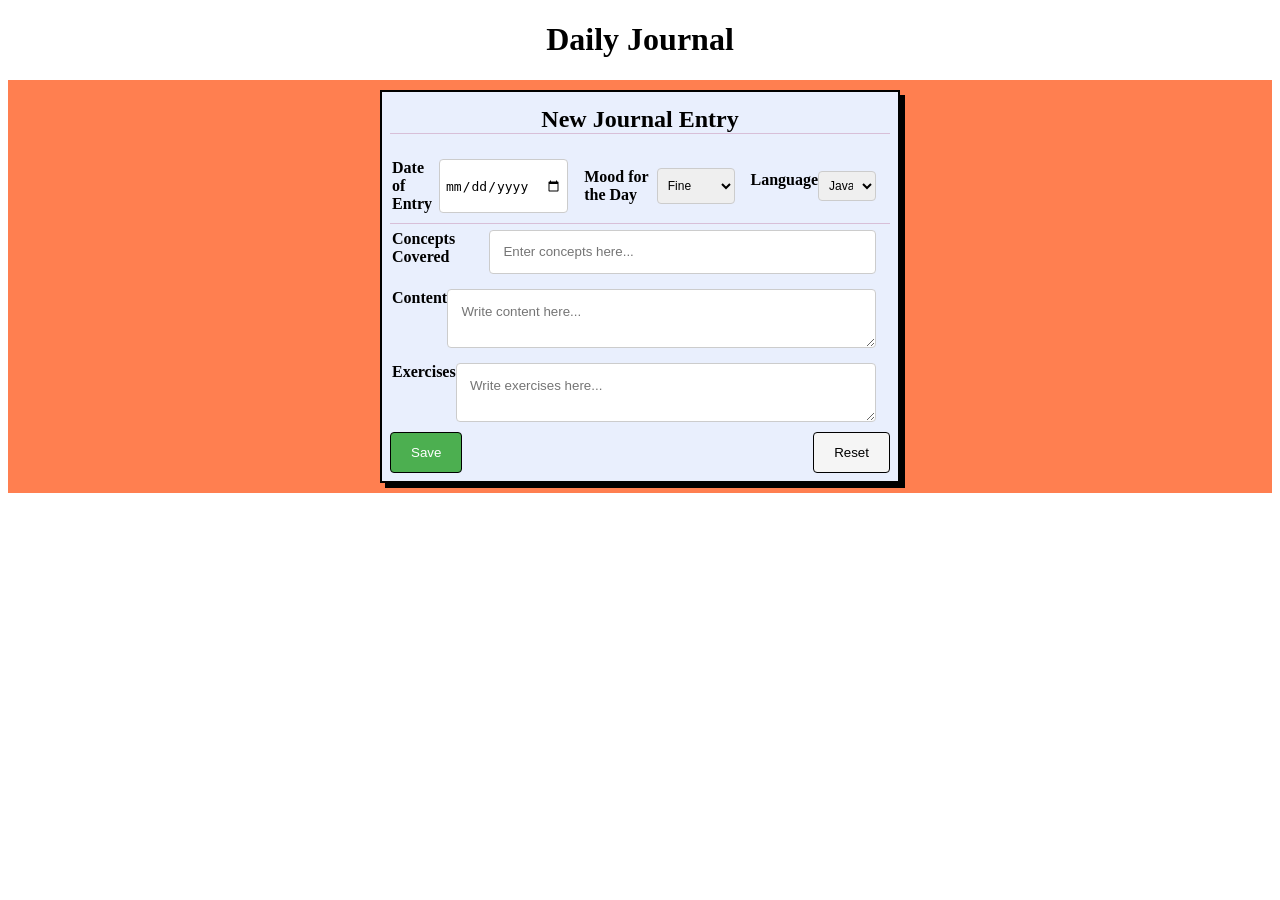
==== src/index.html @ 8e069c4e "adding extra fields to the object factory and index based on how I had modified my json database" ====
<!DOCTYPE html>
<html lang="en">
<head>
    <meta charset="UTF-8">
    <meta name="viewport" content="width=device-width, initial-scale=1.0">
    <meta http-equiv="X-UA-Compatible" content="ie=edge">
    <title>Document</title>
    <link rel="stylesheet" href="/src/styles/journal.css">
</head>
<body>
    
    <!-- TODO: Smart Defaults:
        Make Default Today (or a button to make today) 
        After Research: requires JavaScript...
    -->

    <!-- TODO: Required Fields
        Use Asterisk to imply required fields 
        associating indicators with labels -->
 
    <header>
        <h1>Daily Journal</h1>
    </header>
    <div class="wrapper">
        <div class="div__form">
            <article id="article__form">
                <h2>New Journal Entry</h2>
                <form action="">
                    <div class="row-forms">
                        <fieldset>
                            <label for="journalDate">Date of Entry</label>
                            <input type="date" id="journalDate" name="journalDate" id="today">
                        </fieldset>
                        <fieldset>
                            <label for="mood">Mood for the Day</label>
                            <select name="mood" id="mood">
                                <option value="fine">Fine</option>
                                <option value="happy">Happy</option>
                                <option value="sad">Sad</option>
                            </select> 
                        </fieldset>
                        <fieldset>
                            <label for="language">Language</label>
                            <select name="language" id="language">
                                <option value="JavaScript">JavaScript</option>
                                <option value="Python">Python</option>
                                <option value="HTML">HTML</option>
                                <option value="CSS">CSS</option>
                            </select> 
                        </fieldset>
                    </div>
                    <div class="column-forms">
                        <fieldset>
                            <label for="concepts">Concepts Covered</label>
                            <input type="text" name="concepts" id="concepts" placeholder="Enter concepts here...">
                        </fieldset>
                        <fieldset>
                            <label for="Content">Content</label>
                            <textarea name="content" class="content" id="content" placeholder="Write content here..."></textarea>
                        </fieldset>
                        <fieldset>
                            <label for="exercises">Exercises</label>
                            <textarea name="exercises" class="exercises" id="exercises" placeholder="Write exercises here..."></textarea>
                        </fieldset>
                    </div>
                </form>
                <div class="buttons">       
                    <button class="save-button">Save</button>
                    <button class="reset-button">Reset</button>
                </div>
            </article>
        </div>
        <div class="entries__container">
        </div>
    </div>
    <script type="module" src="scripts/journal.js"></script>
</body>
</html>
---- src/styles/journal.css ----
h1 {
    text-align: center;
}

h2 {
    text-align: center;
    border-bottom: 1px solid thistle;
    margin-top: .25em;
}

.wrapper {
    /* display: flex;
    justify-content: center;
    align-items: flex-start;
    flex-direction: row;
    flex-wrap: wrap; */
    background-color: coral;
}

.entries__container {
    display: flex;
    justify-content: center;
    align-items: flex-start;
    flex-direction: row;
    flex-wrap: wrap;
}

article {
    display: flex;
    flex-direction: column;
    background-color: #E9EFFD;
    box-shadow: 5px 5px;
    margin: 10px;
    border: 2px solid black;
    padding: .5em;
    max-width: 350px;
}

#article__form {
    max-width: 500px;
    width: 100%
}

.div__form {
    display: flex;
    justify-content: center;
    width: 100%;
    margin: auto;
}

::placeholder {
    font-family: Arial, Helvetica, sans-serif;
}


/*      FORMS        */

input[type=text], [type=select], [type=date], textarea, select {
    border: 1px solid #ccc;
    border-radius: 4px;
}

input[type=date] {
    padding: .4em;
    font-size: 1em;
}

input[type=select], select {
    padding: .5em;
    font-size: .75em;
}


input[type=text], textarea {
    padding: 1em;
    width: 95%;
}

.row-forms {
    display: flex;
    flex-direction: row;
    align-items: center;
    border-bottom: 1px solid thistle;
}

input[type=select], [type=date], select {
    width: 80%;
}

fieldset {
    display: flex;
    border: none;
    justify-content: center;
    padding-inline-start: 0;
}

.entry {
    height: 100px;
    resize: vertical;
}

label {
    font-weight: bold;
}

/*      BUTTONS      */
.buttons {
    display: flex;
    flex-direction: row;
    justify-content: space-between;
}

.save-button {
    background-color: #4CAF50;
    color: white;
  }

.save-button:hover {
    background-color: #45a049;
  }

.reset-button {
    background-color: whitesmoke;
}

.reset-button:hover {
    background-color: lightgray;
  }

button {
    padding: 12px 20px;
    border: 1px solid black;
    border-radius: 4px;
    cursor: pointer;
  }
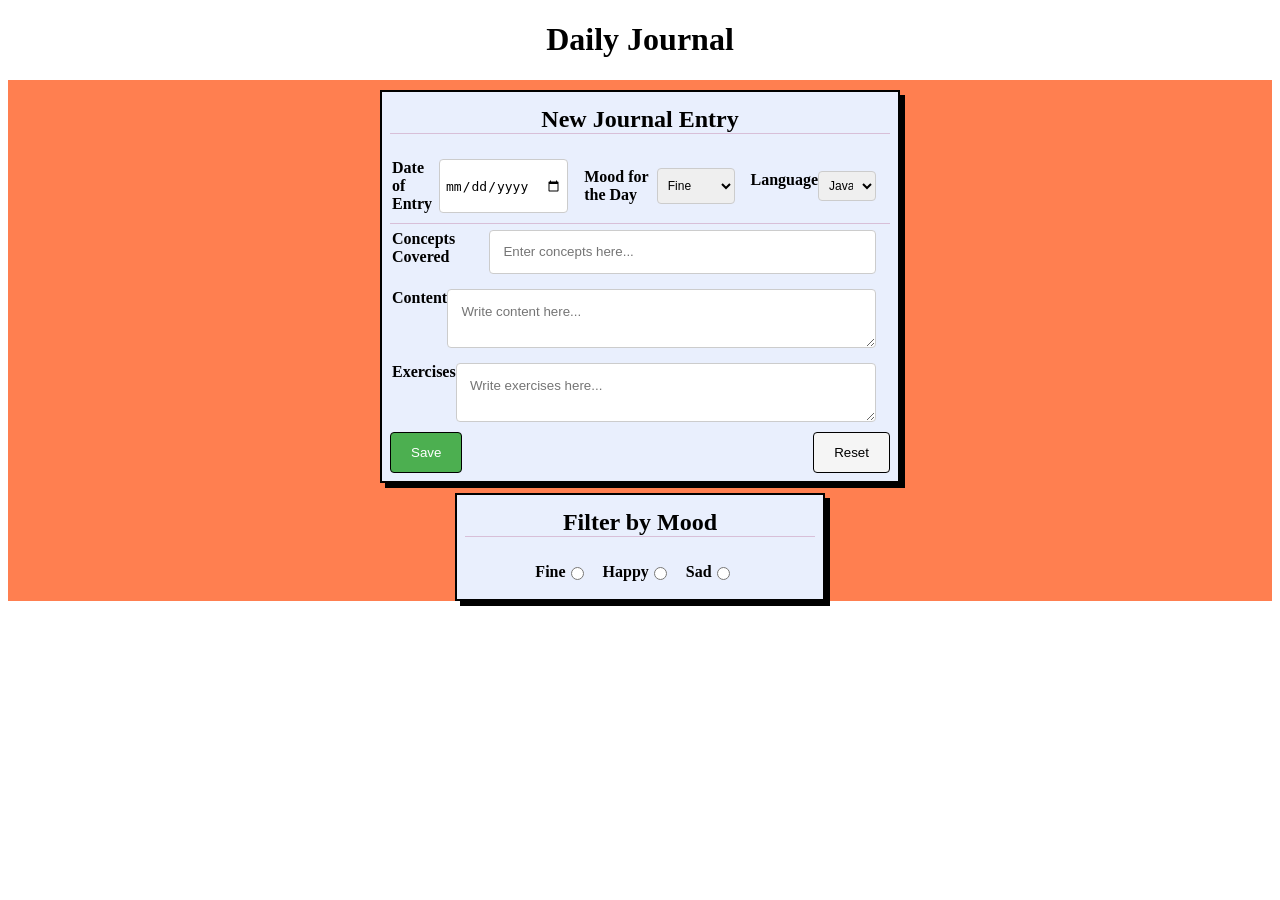
==== commit b15fd681: "radio buttons added" ====
--- a/src/index.html
+++ b/src/index.html
@@ -70,6 +70,24 @@
                 </div>
             </article>
         </div>
+
+        <article id="moodfilters__container">
+            <h2 id="moodfilters__header">Filter by Mood</h2>
+            <div id="moodfilters">
+                <fieldset>
+                    <label for="fine">Fine</label>
+                    <input type="radio" name="mood" id="fine" value="fine">
+                </fieldset>
+                <fieldset>
+                    <label for="happy">Happy</label>
+                    <input type="radio" name="mood" id="happy" value="happy">
+                </fieldset>
+                <fieldset>
+                    <label for="sad">Sad</label>
+                    <input type="radio" name="mood" id="sad" value="sad">
+                </fieldset>
+            </div>
+        </article>
         <div class="entries__container">
         </div>
     </div>
--- a/src/styles/journal.css
+++ b/src/styles/journal.css
@@ -9,11 +9,6 @@
 }
 
 .wrapper {
-    /* display: flex;
-    justify-content: center;
-    align-items: flex-start;
-    flex-direction: row;
-    flex-wrap: wrap; */
     background-color: coral;
 }
 
@@ -50,6 +45,17 @@
 
 ::placeholder {
     font-family: Arial, Helvetica, sans-serif;
+}
+
+/*      FILTERS         */
+#moodfilters__container {
+    margin: auto;
+}
+
+#moodfilters {
+    display: flex;
+    justify-content: center;
+    flex-direction: row;
 }
 
 
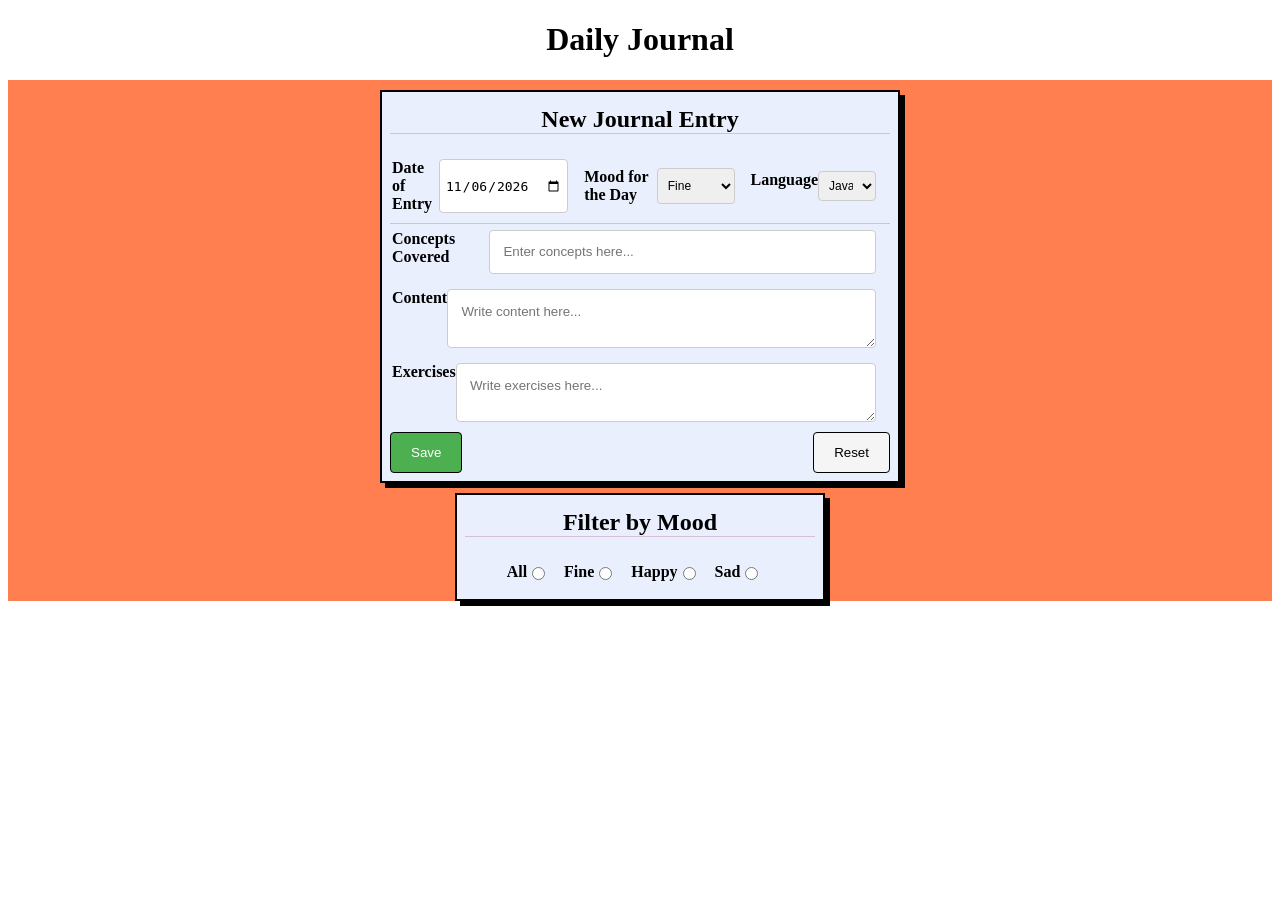
==== commit d85b9344: "changed the matching method between moods to convert both to uppercase, also created an 'all' filter" ====
--- a/src/index.html
+++ b/src/index.html
@@ -23,68 +23,25 @@
     </header>
     <div class="wrapper">
         <div class="div__form">
-            <article id="article__form">
-                <h2>New Journal Entry</h2>
-                <form action="">
-                    <div class="row-forms">
-                        <fieldset>
-                            <label for="journalDate">Date of Entry</label>
-                            <input type="date" id="journalDate" name="journalDate" id="today">
-                        </fieldset>
-                        <fieldset>
-                            <label for="mood">Mood for the Day</label>
-                            <select name="mood" id="mood">
-                                <option value="fine">Fine</option>
-                                <option value="happy">Happy</option>
-                                <option value="sad">Sad</option>
-                            </select> 
-                        </fieldset>
-                        <fieldset>
-                            <label for="language">Language</label>
-                            <select name="language" id="language">
-                                <option value="JavaScript">JavaScript</option>
-                                <option value="Python">Python</option>
-                                <option value="HTML">HTML</option>
-                                <option value="CSS">CSS</option>
-                            </select> 
-                        </fieldset>
-                    </div>
-                    <div class="column-forms">
-                        <fieldset>
-                            <label for="concepts">Concepts Covered</label>
-                            <input type="text" name="concepts" id="concepts" placeholder="Enter concepts here...">
-                        </fieldset>
-                        <fieldset>
-                            <label for="Content">Content</label>
-                            <textarea name="content" class="content" id="content" placeholder="Write content here..."></textarea>
-                        </fieldset>
-                        <fieldset>
-                            <label for="exercises">Exercises</label>
-                            <textarea name="exercises" class="exercises" id="exercises" placeholder="Write exercises here..."></textarea>
-                        </fieldset>
-                    </div>
-                </form>
-                <div class="buttons">       
-                    <button class="save-button">Save</button>
-                    <button class="reset-button">Reset</button>
-                </div>
-            </article>
         </div>
-
         <article id="moodfilters__container">
             <h2 id="moodfilters__header">Filter by Mood</h2>
             <div id="moodfilters">
                 <fieldset>
+                    <label for="show-all">All</label>
+                    <input type="radio" name="moodfilter__button" id="show-all" value="show-all">
+                </fieldset>
+                <fieldset>
                     <label for="fine">Fine</label>
-                    <input type="radio" name="mood" id="fine" value="fine">
+                    <input type="radio" name="moodfilter__button" id="fine" value="fine">
                 </fieldset>
                 <fieldset>
                     <label for="happy">Happy</label>
-                    <input type="radio" name="mood" id="happy" value="happy">
+                    <input type="radio" name="moodfilter__button" id="happy" value="happy">
                 </fieldset>
                 <fieldset>
                     <label for="sad">Sad</label>
-                    <input type="radio" name="mood" id="sad" value="sad">
+                    <input type="radio" name="moodfilter__button" id="sad" value="sad">
                 </fieldset>
             </div>
         </article>
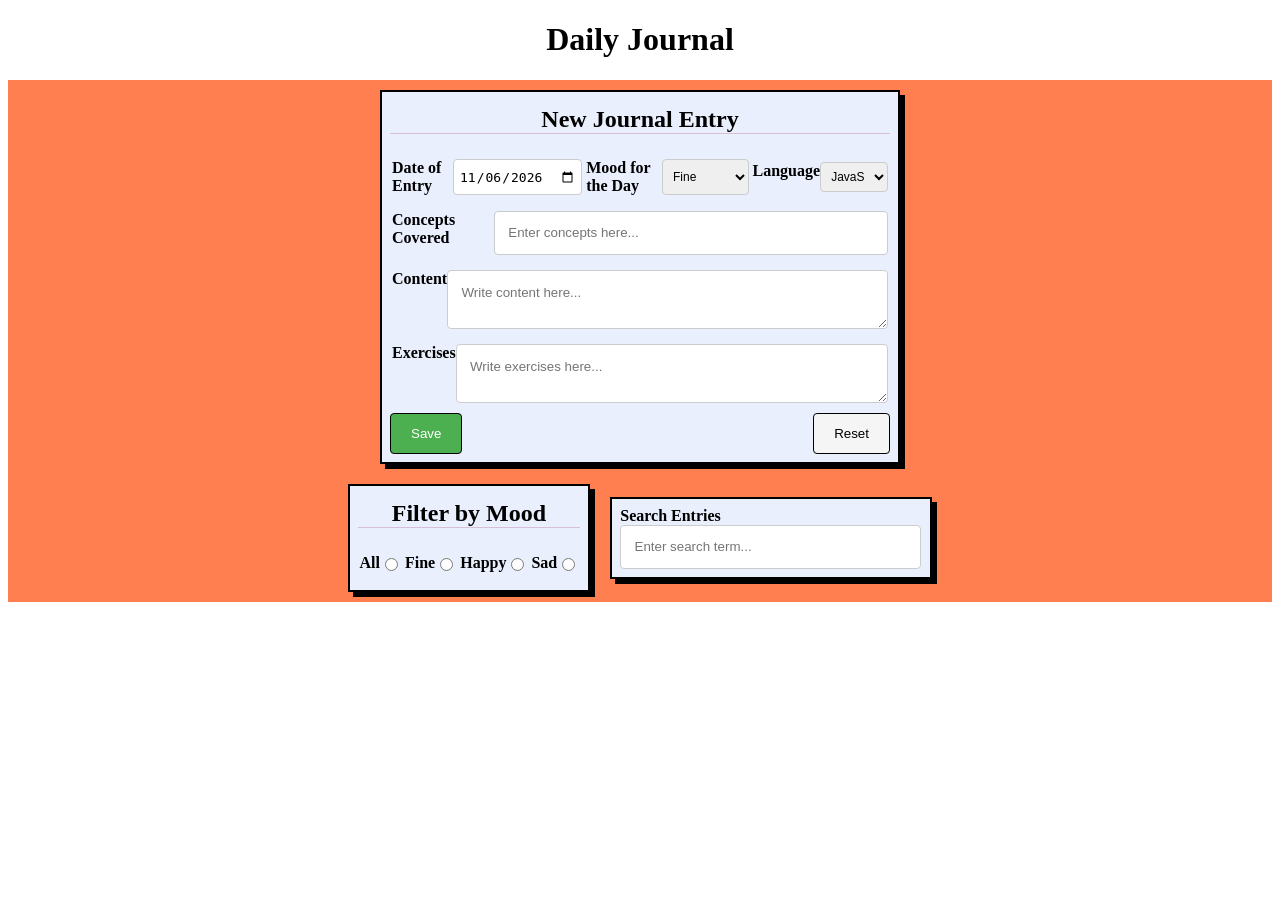
==== commit 56d98aef: "added search bar and modified css to have it float next to the mood filter" ====
--- a/src/index.html
+++ b/src/index.html
@@ -24,27 +24,35 @@
     <div class="wrapper">
         <div class="div__form">
         </div>
-        <article id="moodfilters__container">
-            <h2 id="moodfilters__header">Filter by Mood</h2>
-            <div id="moodfilters">
-                <fieldset>
-                    <label for="show-all">All</label>
-                    <input type="radio" name="moodfilter__button" id="show-all" value="show-all">
-                </fieldset>
-                <fieldset>
-                    <label for="fine">Fine</label>
-                    <input type="radio" name="moodfilter__button" id="fine" value="fine">
-                </fieldset>
-                <fieldset>
-                    <label for="happy">Happy</label>
-                    <input type="radio" name="moodfilter__button" id="happy" value="happy">
-                </fieldset>
-                <fieldset>
-                    <label for="sad">Sad</label>
-                    <input type="radio" name="moodfilter__button" id="sad" value="sad">
-                </fieldset>
-            </div>
-        </article>
+        <div class="row-flex">
+            <article id="moodfilters__container">
+                <h2 id="moodfilters__header">Filter by Mood</h2>
+                <div id="moodfilters">
+                    <fieldset>
+                        <label for="show-all">All</label>
+                        <input type="radio" name="moodfilter__button" id="show-all" value="show-all">
+                    </fieldset>
+                    <fieldset>
+                        <label for="fine">Fine</label>
+                        <input type="radio" name="moodfilter__button" id="fine" value="fine">
+                    </fieldset>
+                    <fieldset>
+                        <label for="happy">Happy</label>
+                        <input type="radio" name="moodfilter__button" id="happy" value="happy">
+                    </fieldset>
+                    <fieldset>
+                        <label for="sad">Sad</label>
+                        <input type="radio" name="moodfilter__button" id="sad" value="sad">
+                    </fieldset>
+                </div>
+            </article>
+            <article id="search__container">
+                <div>
+                    <label for="search">Search Entries</label>
+                    <input type="text" name="search" id="search" placeholder="Enter search term..."
+                </div>
+            </article>
+        </div>
         <div class="entries__container">
         </div>
     </div>
--- a/src/styles/journal.css
+++ b/src/styles/journal.css
@@ -48,9 +48,6 @@
 }
 
 /*      FILTERS         */
-#moodfilters__container {
-    margin: auto;
-}
 
 #moodfilters {
     display: flex;
@@ -79,14 +76,14 @@
 
 input[type=text], textarea {
     padding: 1em;
-    width: 95%;
+    width: 90%;
 }
 
-.row-forms {
+.row-flex {
     display: flex;
     flex-direction: row;
     align-items: center;
-    border-bottom: 1px solid thistle;
+    justify-content: center;
 }
 
 input[type=select], [type=date], select {
@@ -98,6 +95,7 @@
     border: none;
     justify-content: center;
     padding-inline-start: 0;
+    padding-inline-end: 0;
 }
 
 .entry {
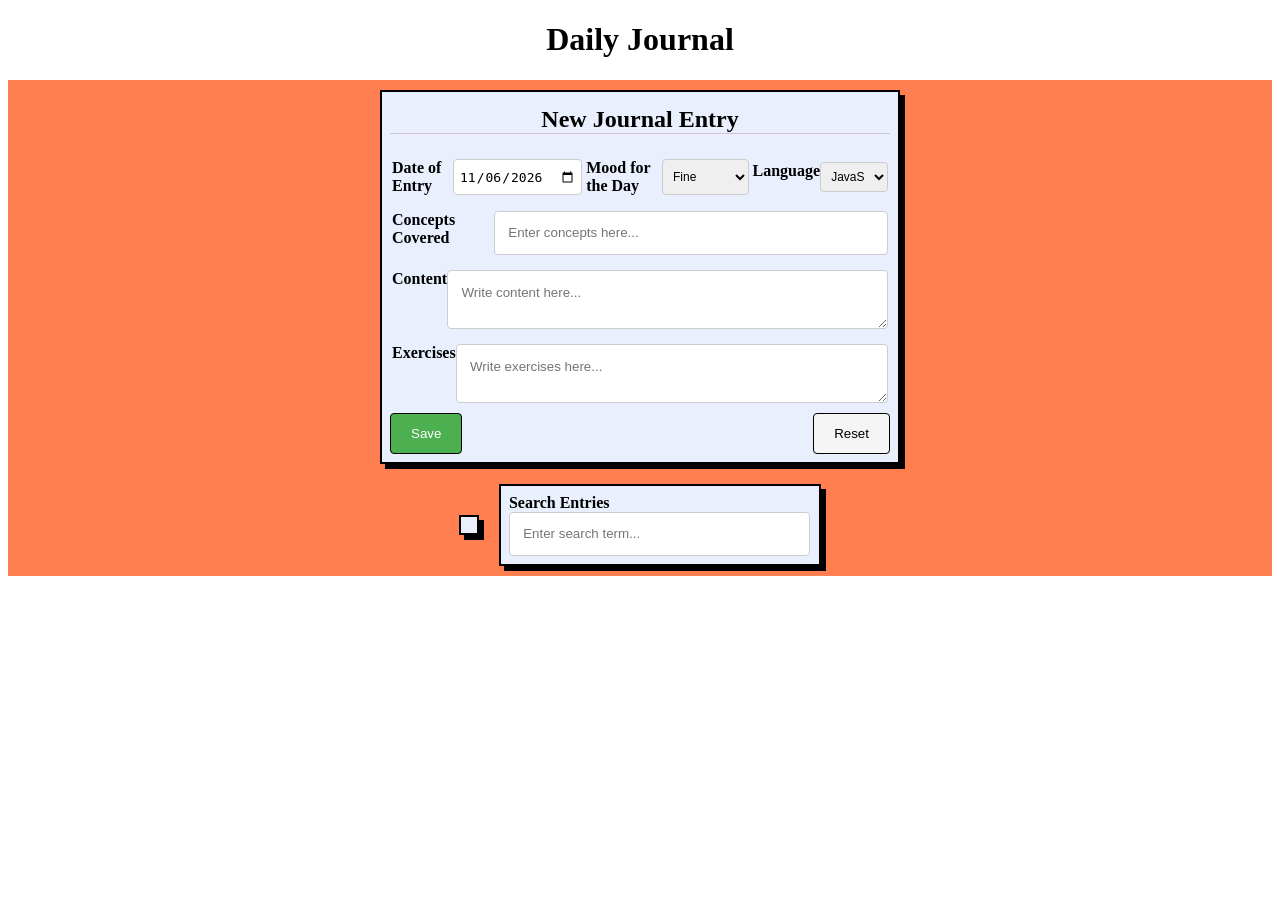
==== commit 819c1350: "refactored the filter creator and the filter itself" ====
--- a/src/index.html
+++ b/src/index.html
@@ -8,11 +8,6 @@
     <link rel="stylesheet" href="/src/styles/journal.css">
 </head>
 <body>
-    
-    <!-- TODO: Smart Defaults:
-        Make Default Today (or a button to make today) 
-        After Research: requires JavaScript...
-    -->
 
     <!-- TODO: Required Fields
         Use Asterisk to imply required fields 
@@ -26,30 +21,11 @@
         </div>
         <div class="row-flex">
             <article id="moodfilters__container">
-                <h2 id="moodfilters__header">Filter by Mood</h2>
-                <div id="moodfilters">
-                    <fieldset>
-                        <label for="show-all">All</label>
-                        <input type="radio" name="moodfilter__button" id="show-all" value="show-all">
-                    </fieldset>
-                    <fieldset>
-                        <label for="fine">Fine</label>
-                        <input type="radio" name="moodfilter__button" id="fine" value="fine">
-                    </fieldset>
-                    <fieldset>
-                        <label for="happy">Happy</label>
-                        <input type="radio" name="moodfilter__button" id="happy" value="happy">
-                    </fieldset>
-                    <fieldset>
-                        <label for="sad">Sad</label>
-                        <input type="radio" name="moodfilter__button" id="sad" value="sad">
-                    </fieldset>
-                </div>
             </article>
             <article id="search__container">
                 <div>
                     <label for="search">Search Entries</label>
-                    <input type="text" name="search" id="search" placeholder="Enter search term..."
+                    <input type="text" name="search" id="search" placeholder="Enter search term...">
                 </div>
             </article>
         </div>
